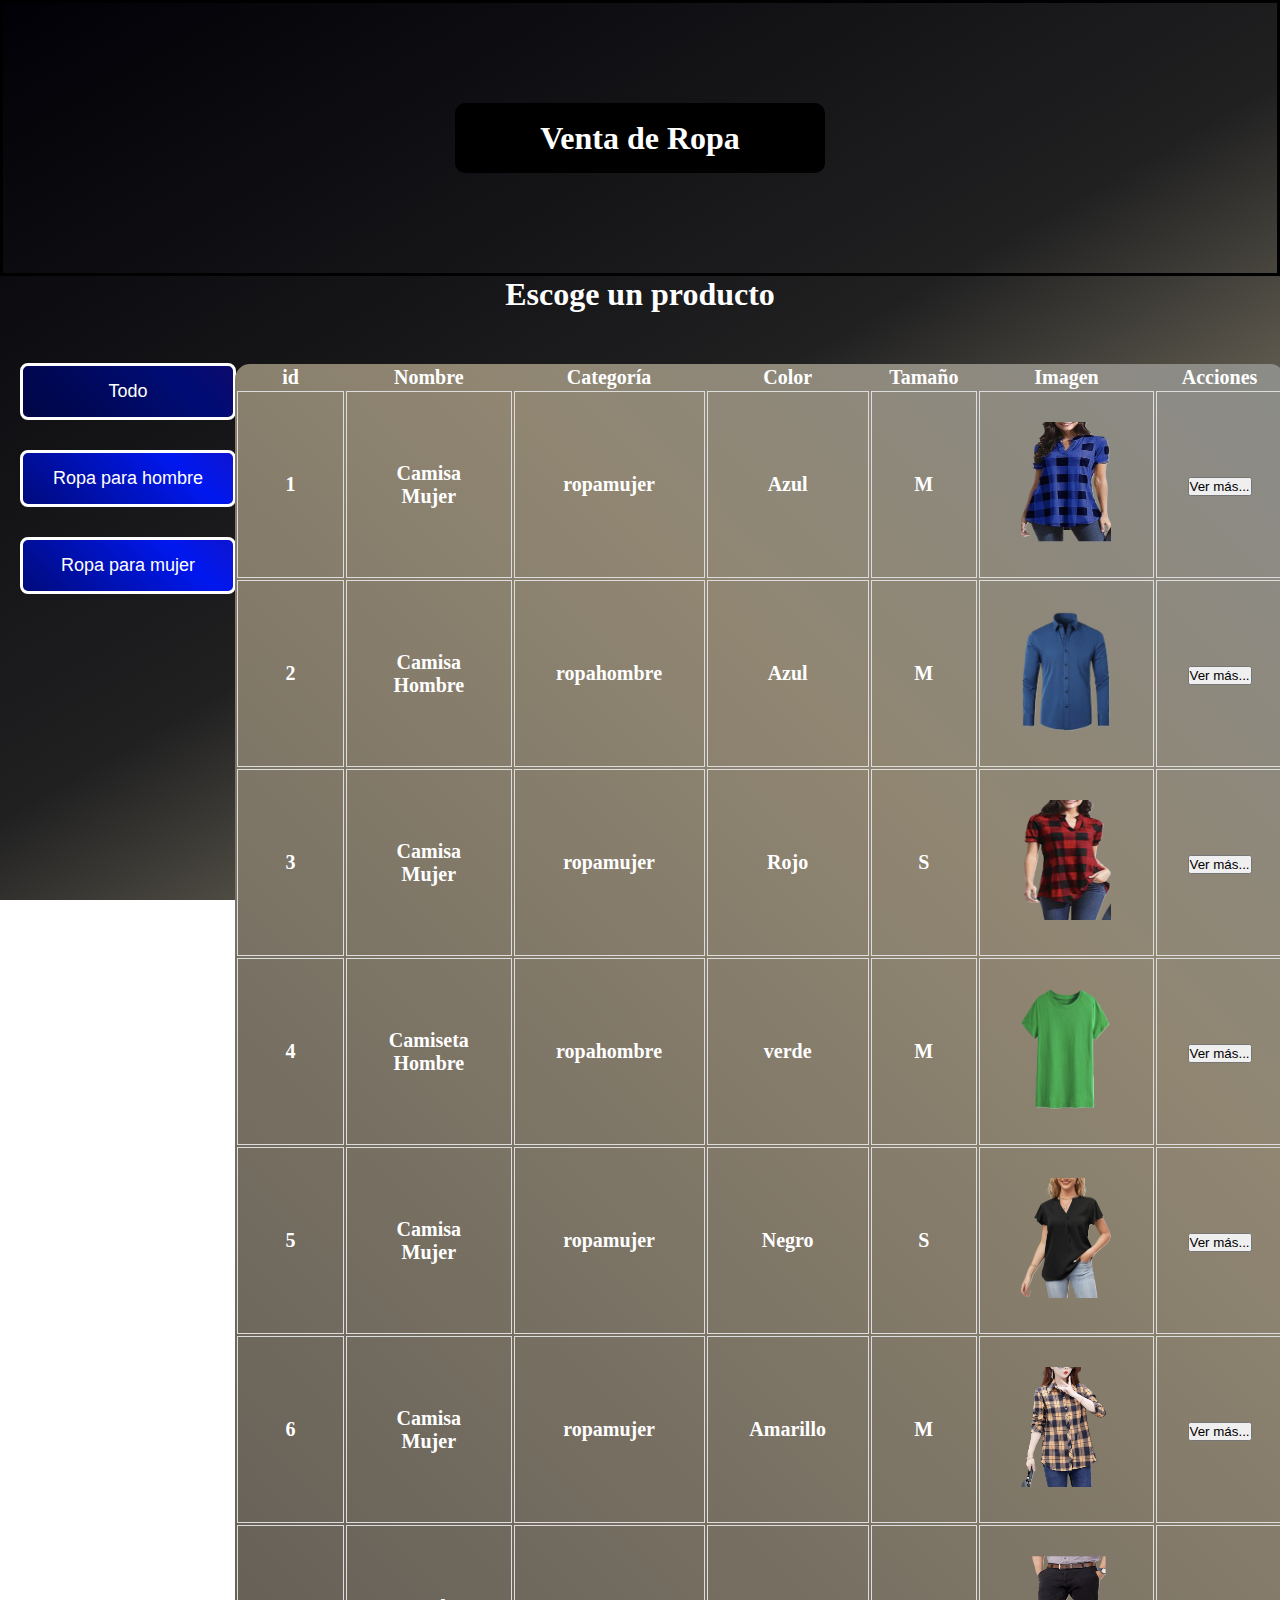
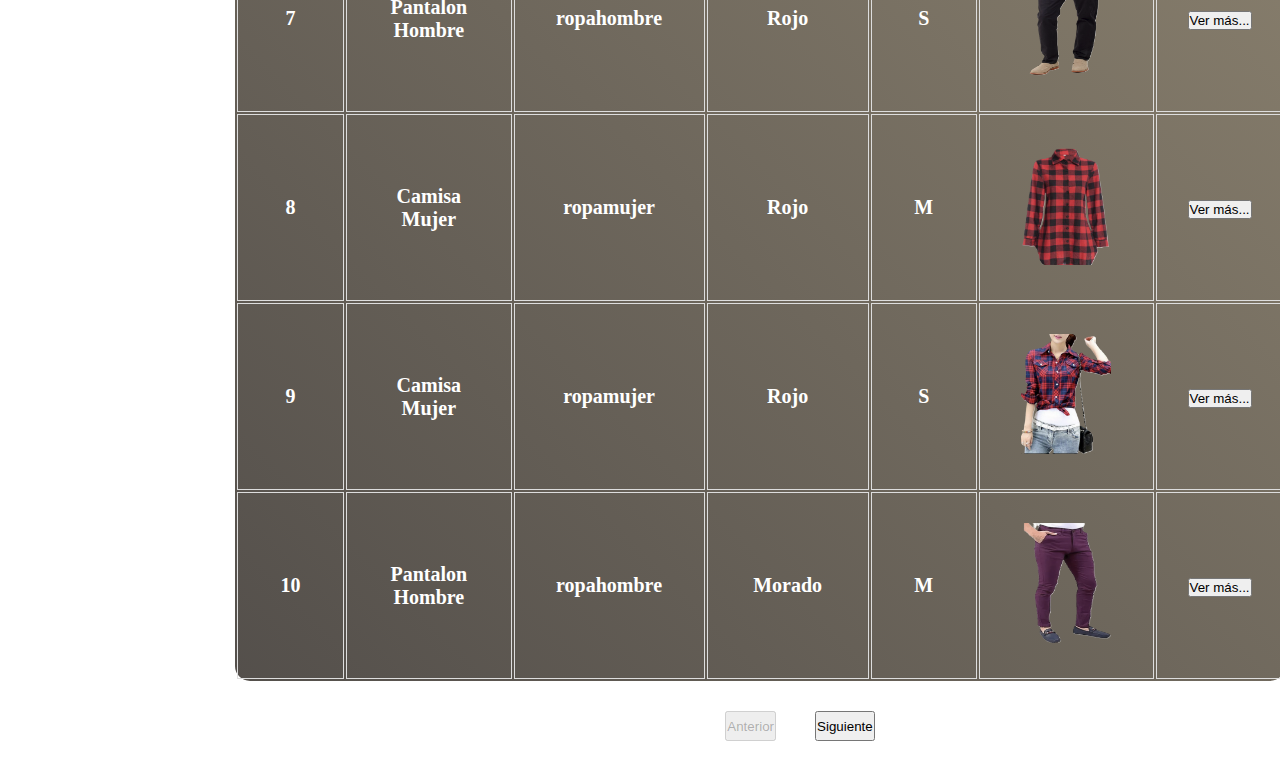
==== paginaprincipal.html @ d668adc4 "Proyecto Final" ====
<!DOCTYPE html>
<html lang="en">
<head>
    <meta charset="UTF-8">
    <meta name="viewport" content="width=device-width, initial-scale=1.0">
    <link rel="stylesheet" href="paginaprincipal.css"> 
    <title>Pagina principal</title>
</head>
<body>

    <header class="Encabezado">
        <h1 class="Encabezado__ventaderopa"> Venta de Ropa</h1>
    </header>
  
    <h1 class="titulo">Escoge un producto</h1>
    <section class="tienda">
        <div class="tienda__categoria">
            <button class="tienda__categoria tienda__categoria--mostrartodo" type="button" onclick="mostrarTodo()">Todo</button>
            <button class="tienda__categoria tienda__categoria--categoriahombre" type="button" onclick="filtrarPorCategoria('ropahombre')">Ropa para hombre</button>
            <button class="tienda__categoria tienda__categoria--categoriamujer" type="button" onclick="filtrarPorCategoria('ropamujer')">Ropa para mujer</button>
        </div>
    </section>
    <section class="tabla">
        <h5 class="tabla__contenedor" id="productos__contenedor"></h5>
        <div class="navegacion">
            <button class="navegacion__anterior" type="button" onclick="cambiarPagina('anterior')">Anterior</button>
            <div class="navegacion__subindice" id="subindice"></div>
            <button class="navegacion__siguiente" type="button" onclick="cambiarPagina('siguiente')">Siguiente</button>
        </div>
    </section>

    <div id="modalOverlay" class="modal-overlay" onclick="cerrarModal()"></div>

    <div id="detalleModal" class="modal">
        <h2 class="titulomodal">Venta de Ropa</h2>
        <div class="modal__close" onclick="cerrarModal()"></div>
        <section class="modal__contenedor" id="detalleModalBody">

            <div id="mensaje-guardado" style="display: none;">La información se ha guardado correctamente.</div>
            <label for="id">id:</label>
            <input type="text" id="id" name="id"><br><br>
            <label for="tipo">Tipo:</label>
            <input type="text" id="tipo" name="tipo"><br><br>
            <label for="nombre">Nombre:</label>
            <input type="text" id="nombre" name="nombre"><br><br>
            <label for="categoria">Categoría:</label>
            <input type="text" id="categoria" name="categoria"><br><br>
            <label for="color">Color:</label>
            <input type="text" id="color" name="color"><br><br>
            <label for="tamaño">Tamaño:</label>
            <input type="text" id="tamaño" name="tamaño"><br><br>
            <label for="tipoTela">Tipo de Tela:</label>
            <input type="text" id="tipoTela" name="tipoTela"><br><br>
            <label for="precio">Precio:</label>
            <input type="text" id="precio" name="precio"><br><br>
            
            <button onclick="guardarCambios()">Guardar cambios</button>
        </section>
    </div>

    <script src="paginaprincipal.js"></script>
</body>
</html>
---- paginaprincipal.css ----
* {
    padding: 0;
    margin: 0;
}
body {
    background: linear-gradient(150deg, #010006, #202021, rgb(207, 195, 161));
    background-size: cover;
    background-position: center; 
    background-repeat: no-repeat; 
    background-attachment: fixed; 
    margin: 0; 
    padding: 0; 
    height: 100%; 
}
.Encabezado {
    display: flex;
    justify-content: center;
    text-align: center;
    background-image: url(/img/Encabezado/Encabezado.png);
    background-repeat: no-repeat;
    background-size: cover;
    border: solid black;
}
.Encabezado__ventaderopa {
    font-family: 'Times New Roman', Times, serif;
    color: white;
    margin-top: 100px;
    margin-bottom: 100px;
    background-color: black;
    border-radius: 10px;
    line-height: 70px;
    width: 370px;
}
.titulo {
    color: white;
    text-align: center;
    padding-bottom: 50px;
}
.tienda {
    display: flex;
    margin-left: 20px;
}

.tienda__categoria {
    display: flex;
    flex-direction: column;
    gap: 30px;
}
.tienda__categoria--mostrartodo {
    background-color: transparent;
    border: 3px solid #fff; 
    border-radius: 8px;
    color: #fff; 
    padding: 15px 30px; 
    font-size: 18px; 
    cursor: pointer;
    transition: background-color 0.3s, color 0.3s, border-color 0.3s; /* Agrega transiciones para un efecto suave */
    background: linear-gradient(45deg, rgb(0, 0, 31), rgb(0, 12, 117), rgb(72, 2, 72), rgb(52, 2, 53));
    background-size: 400% 400%;
    animation: gradientAnimation 5s infinite;
    transition: color 0.3s;
}

@keyframes gradientAnimation {
    0% {
      background-position: 0% 50%;
    }
    50% {
      background-position: 100% 50%;
    }
    100% {
      background-position: 0% 50%;
    }
}
.tienda__categoria--categoriahombre {
    background-color: transparent;
    border: 3px solid #fff; 
    border-radius: 8px;
    color: #fff; 
    padding: 15px 30px; 
    font-size: 18px; 
    cursor: pointer;
    transition: background-color 0.3s, color 0.3s, border-color 0.3s; /* Agrega transiciones para un efecto suave */
    background: linear-gradient(45deg, rgb(0, 0, 31), rgb(0, 24, 239), rgb(72, 2, 72), rgb(52, 2, 53));
    background-size: 400% 400%;
    animation: gradientAnimation 5s infinite;
    transition: color 0.3s;
}
.tienda__categoria--categoriamujer {
    background-color: transparent;
    border: 3px solid #fff; 
    border-radius: 8px;
    color: #fff; 
    padding: 15px 30px; 
    font-size: 18px; 
    cursor: pointer;
    transition: background-color 0.3s, color 0.3s, border-color 0.3s; 
    background: linear-gradient(45deg, rgb(0, 0, 31), rgb(0, 24, 239), rgb(72, 2, 72), rgb(52, 2, 53));
    background-size: 400% 400%;
    animation: gradientAnimation 5s infinite;
    transition: color 0.3s;
}

.tabla {
    display: flex;
    flex-direction: column;
    align-items: center;
    margin-left: 320px;
    color: white;
    font-family: 'Times New Roman';
    
}
.tabla__contenedor {
    top: -230px;
    text-align: center;
    border-radius: 15px;
    right: 40px;
    width: 1050px;
    font-size: 20px;
    transition: background-color 0.5s, color 0.5s, border-color 0.5s; 
    background: linear-gradient(45deg, rgb(4, 4, 4), rgb(34, 34, 43), rgb(144, 134, 114), rgb(121, 162, 224));
    background-size: 400% 400%;
    animation: gradientAnimation 5s infinite;
    transition: color 0.3s;
    /*line-height: 120px;*/
    position: relative;   
}

td {
    border: 1px solid #ddd;
    padding: 30px;
    width: 1050px;
    text-align: center;
}

.navegacion {
    display: flex;
    margin-top: -200px;
    line-height: 30px;
    margin-bottom: 40px;
}

.modal {
    padding: 20px;
    display: none;
    position: fixed;
    top: 50%;
    left: 50%;
    transform: translate(-50%, -50%);
    background-color: white;
    border-radius: 10px;
    border: 1px solid #ccc;
    box-shadow: 0 4px 8px rgba(0, 0, 0, 0.1);
    
}
.modal__contenedor {
    margin: 5% auto;
    padding: 20px;
    border: 1px solid #888;
    width: 80%; 
    max-height: 80vh; 
    overflow-y: auto; 
}

.titulomodal {
    text-align: center;
    padding: 5px;
}

.modal-overlay {
    display: none;
    position: fixed;
    top: 0;
    left: 0;
    width: 100%;
    height: 100%;
    background: rgba(0, 0, 0, 0.5);
}
.modal-close {
    cursor: pointer;
    color: #555;
    float: right;
    font-size: 20px;
}
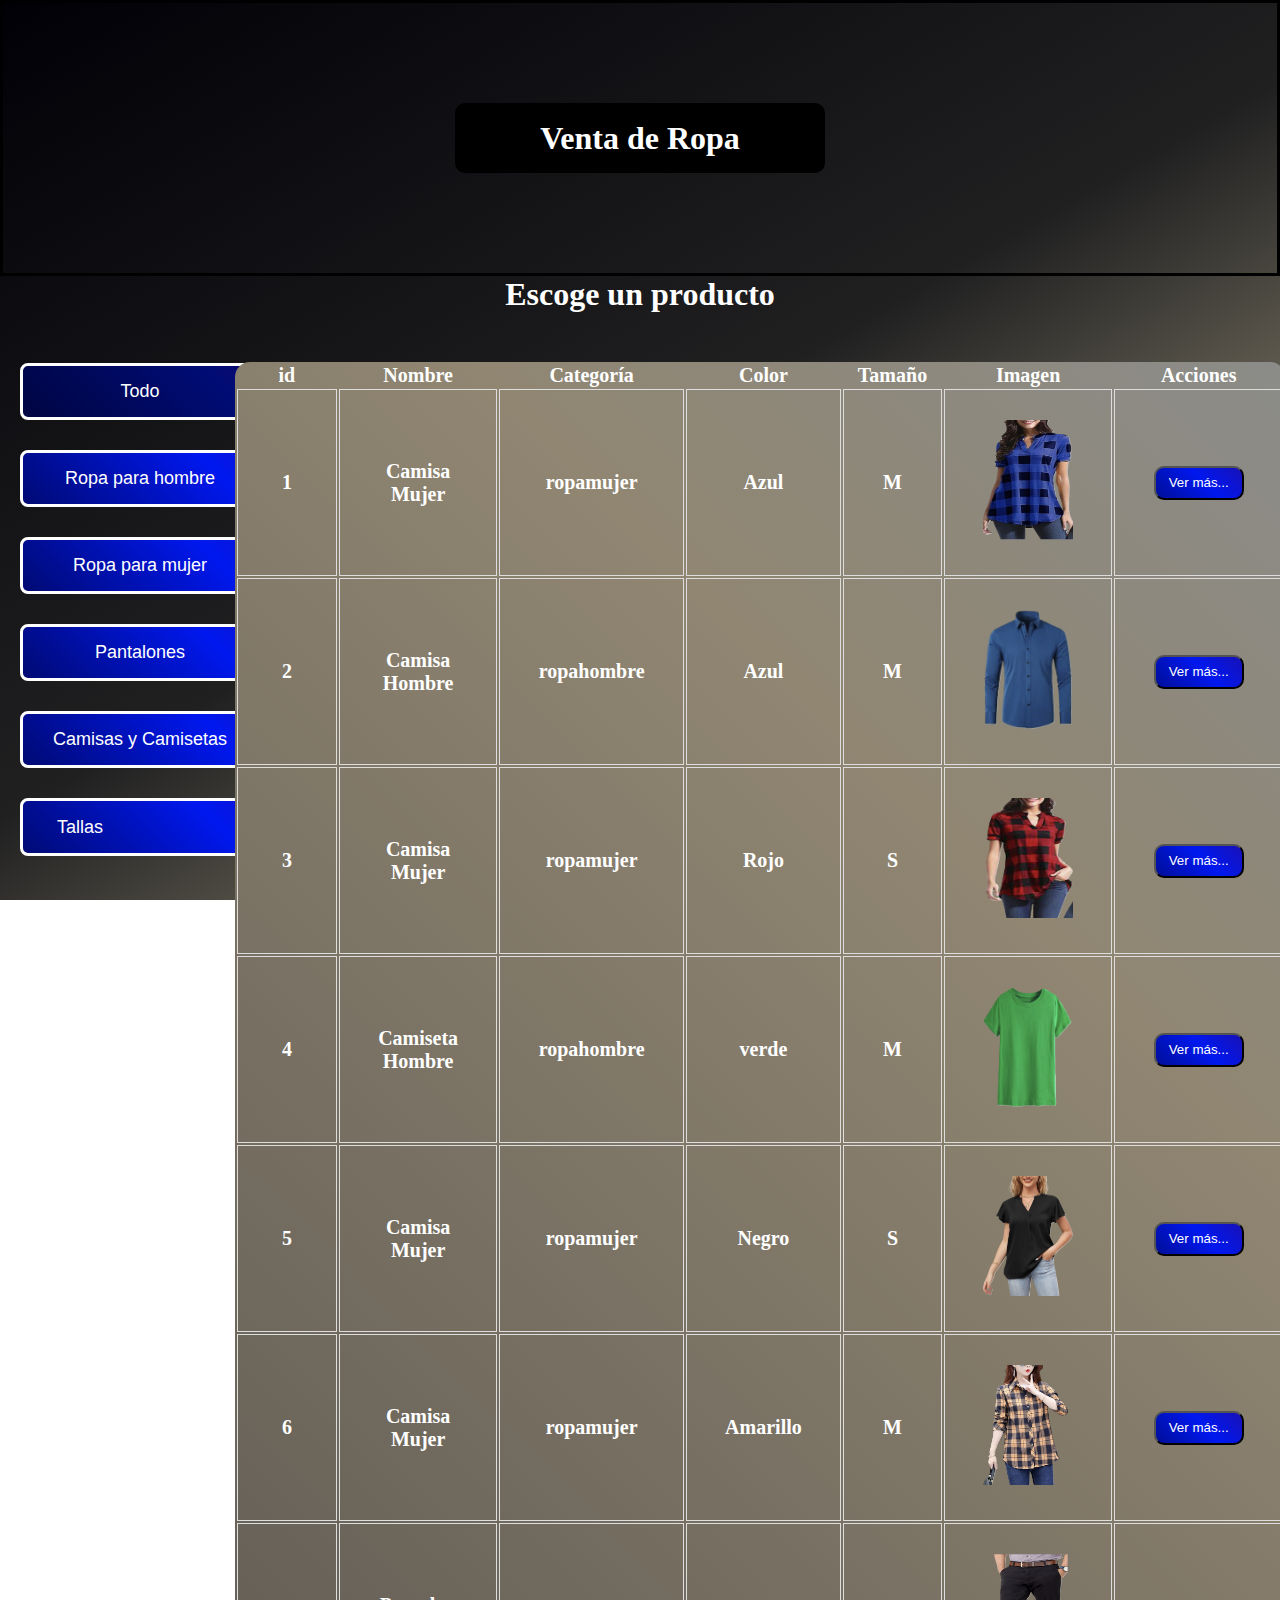
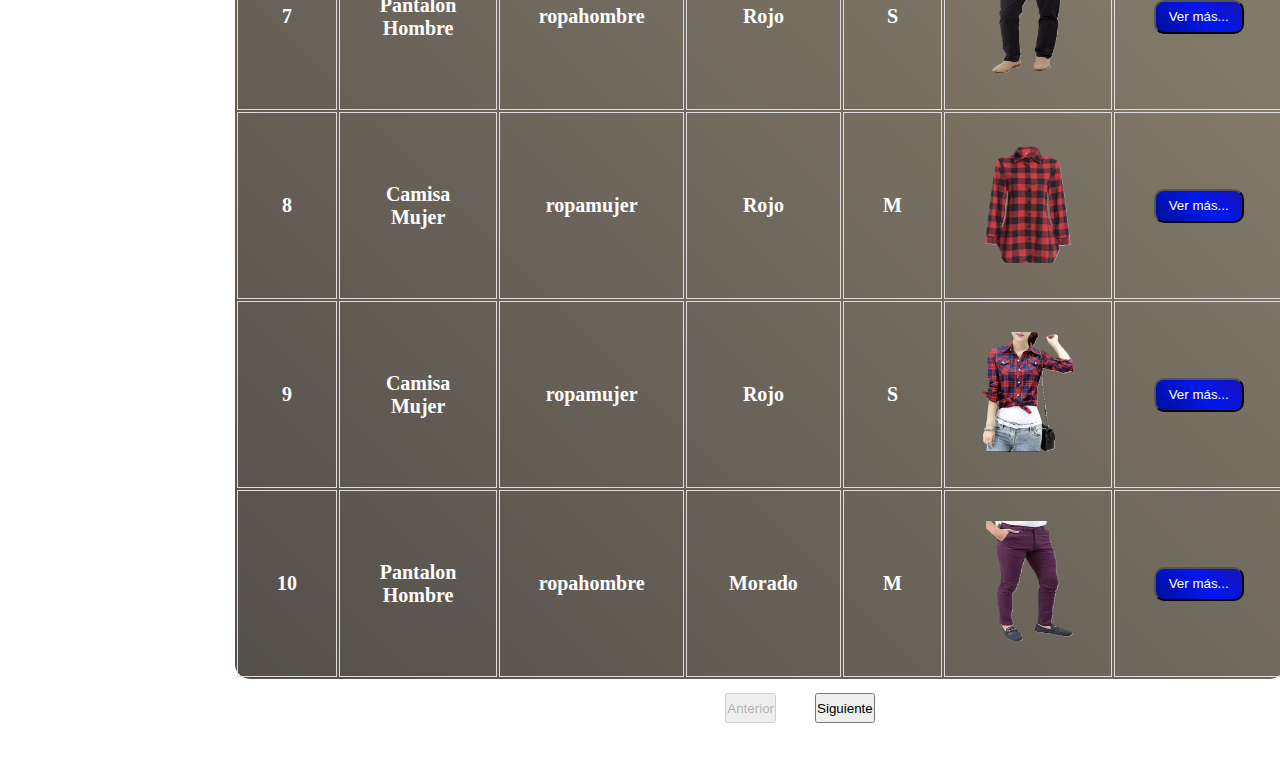
==== commit d7470745: "Se agrega una alerta de que debe usar correo en el login, y se añade mas filtros en la tabla de elem" ====
--- a/paginaprincipal.html
+++ b/paginaprincipal.html
@@ -9,34 +9,60 @@
 <body>
 
     <header class="Encabezado">
+
         <h1 class="Encabezado__ventaderopa"> Venta de Ropa</h1>
+        
     </header>
   
     <h1 class="titulo">Escoge un producto</h1>
+
     <section class="tienda">
         <div class="tienda__categoria">
+
             <button class="tienda__categoria tienda__categoria--mostrartodo" type="button" onclick="mostrarTodo()">Todo</button>
             <button class="tienda__categoria tienda__categoria--categoriahombre" type="button" onclick="filtrarPorCategoria('ropahombre')">Ropa para hombre</button>
             <button class="tienda__categoria tienda__categoria--categoriamujer" type="button" onclick="filtrarPorCategoria('ropamujer')">Ropa para mujer</button>
-        </div>
-    </section>
-    <section class="tabla">
-        <h5 class="tabla__contenedor" id="productos__contenedor"></h5>
-        <div class="navegacion">
-            <button class="navegacion__anterior" type="button" onclick="cambiarPagina('anterior')">Anterior</button>
-            <div class="navegacion__subindice" id="subindice"></div>
-            <button class="navegacion__siguiente" type="button" onclick="cambiarPagina('siguiente')">Siguiente</button>
+            <button class="tienda__categoria tienda__categoria--pantalon" type="button" onclick="filtrarPorPantalon('Pantalon')">Pantalones</button>
+            <button class="tienda__categoria tienda__categoria--camisas" type="button" onclick="filtrarPorCamisa('camisa')">Camisas y Camisetas</button>
+
+            <select  class="tienda__categoria tienda__categoria--tamaño" id="selectTalla" onchange="filtrarPorTalla()">
+
+                <option class="tienda__categoria tienda__categoria--opciones1" value="">Tallas</option>
+                <option value="S">S</option>
+                <option value="M">M</option>
+                <option value="L">L</option>
+    
+            </select>
+
         </div>
     </section>
 
+    <section class="tabla">
+
+        <h5 class="tabla__contenedor" id="productos__contenedor"></h5>
+
+            <div class="navegacion">
+
+                <button class="navegacion__anterior" type="button" onclick="cambiarPagina('anterior')">Anterior</button>
+                <div class="navegacion__subindice" id="subindice"></div>
+                <button class="navegacion__siguiente" type="button" onclick="cambiarPagina('siguiente')">Siguiente</button>
+
+            </div>
+
+    </section>
+
     <div id="modalOverlay" class="modal-overlay" onclick="cerrarModal()"></div>
+    
 
     <div id="detalleModal" class="modal">
-        <h2 class="titulomodal">Venta de Ropa</h2>
-        <div class="modal__close" onclick="cerrarModal()"></div>
+
+            <h2 class="titulomodal">Venta de Ropa</h2>
+            <div class="modal__close" onclick="cerrarModal()"></div>
+
         <section class="modal__contenedor" id="detalleModalBody">
+            
+            <div id="mensaje-guardado" style="display: none;">La información se ha guardado correctamente.</div>
 
-            <div id="mensaje-guardado" style="display: none;">La información se ha guardado correctamente.</div>
             <label for="id">id:</label>
             <input type="text" id="id" name="id"><br><br>
             <label for="tipo">Tipo:</label>
@@ -55,6 +81,7 @@
             <input type="text" id="precio" name="precio"><br><br>
             
             <button onclick="guardarCambios()">Guardar cambios</button>
+
         </section>
     </div>
 
--- a/paginaprincipal.css
+++ b/paginaprincipal.css
@@ -54,7 +54,7 @@
     padding: 15px 30px; 
     font-size: 18px; 
     cursor: pointer;
-    transition: background-color 0.3s, color 0.3s, border-color 0.3s; /* Agrega transiciones para un efecto suave */
+    transition: background-color 0.3s, color 0.3s, border-color 0.3s; 
     background: linear-gradient(45deg, rgb(0, 0, 31), rgb(0, 12, 117), rgb(72, 2, 72), rgb(52, 2, 53));
     background-size: 400% 400%;
     animation: gradientAnimation 5s infinite;
@@ -80,7 +80,7 @@
     padding: 15px 30px; 
     font-size: 18px; 
     cursor: pointer;
-    transition: background-color 0.3s, color 0.3s, border-color 0.3s; /* Agrega transiciones para un efecto suave */
+    transition: background-color 0.3s, color 0.3s, border-color 0.3s; 
     background: linear-gradient(45deg, rgb(0, 0, 31), rgb(0, 24, 239), rgb(72, 2, 72), rgb(52, 2, 53));
     background-size: 400% 400%;
     animation: gradientAnimation 5s infinite;
@@ -99,6 +99,57 @@
     background-size: 400% 400%;
     animation: gradientAnimation 5s infinite;
     transition: color 0.3s;
+}
+
+.tienda__categoria--pantalon {
+    background-color: transparent;
+    border: 3px solid #fff; 
+    border-radius: 8px;
+    color: #fff; 
+    padding: 15px 30px; 
+    font-size: 18px; 
+    cursor: pointer;
+    transition: background-color 0.3s, color 0.3s, border-color 0.3s; 
+    background: linear-gradient(45deg, rgb(0, 0, 31), rgb(0, 24, 239), rgb(72, 2, 72), rgb(52, 2, 53));
+    background-size: 400% 400%;
+    animation: gradientAnimation 5s infinite;
+    transition: color 0.3s;
+}
+
+.tienda__categoria--camisas {
+    background-color: transparent;
+    border: 3px solid #fff; 
+    border-radius: 8px;
+    color: #fff; 
+    padding: 15px 30px; 
+    font-size: 18px; 
+    cursor: pointer;
+    transition: background-color 0.3s, color 0.3s, border-color 0.3s; 
+    background: linear-gradient(45deg, rgb(0, 0, 31), rgb(0, 24, 239), rgb(72, 2, 72), rgb(52, 2, 53));
+    background-size: 400% 400%;
+    animation: gradientAnimation 5s infinite;
+    transition: color 0.3s;
+}
+
+.tienda__categoria--tamaño {
+    background-color: transparent;
+    border: 3px solid #fff; 
+    border-radius: 8px;
+    color: #fff; 
+    padding: 15px 30px; 
+    font-size: 18px; 
+    cursor: pointer;
+    transition: background-color 0.3s, color 0.3s, border-color 0.3s; 
+    background: linear-gradient(45deg, rgb(0, 0, 31), rgb(0, 24, 239), rgb(72, 2, 72), rgb(52, 2, 53));
+    background-size: 400% 400%;
+    animation: gradientAnimation 5s infinite;
+    transition: color 0.3s;
+}
+
+.tienda__categoria option {
+    font-size: 22px;
+    background: black;
+    color: white;
 }
 
 .tabla {
@@ -111,7 +162,7 @@
     
 }
 .tabla__contenedor {
-    top: -230px;
+    top: -494px;
     text-align: center;
     border-radius: 15px;
     right: 40px;
@@ -135,9 +186,27 @@
 
 .navegacion {
     display: flex;
-    margin-top: -200px;
+    margin-top: -480px;
     line-height: 30px;
     margin-bottom: 40px;
+}
+
+.btn--vermas { /* se encuentra en javascript*/
+    line-height: 30px;
+    width: 90px;
+    border-radius: 10px;
+    color: white;
+    transition: background-color 0.3s, color 0.3s, border-color 0.3s; 
+    background: linear-gradient(45deg, rgb(0, 0, 31), rgb(0, 24, 239), rgb(72, 2, 72), rgb(52, 2, 53));
+    background-size: 400% 400%;
+    animation: gradientAnimation 5s infinite;
+    transition: color 0.3s;
+}
+
+.salirDeVentana {
+    border: 1px solid rgb(125, 120, 120);
+    line-height: 30px;
+    width: 240px;
 }
 
 .modal {
